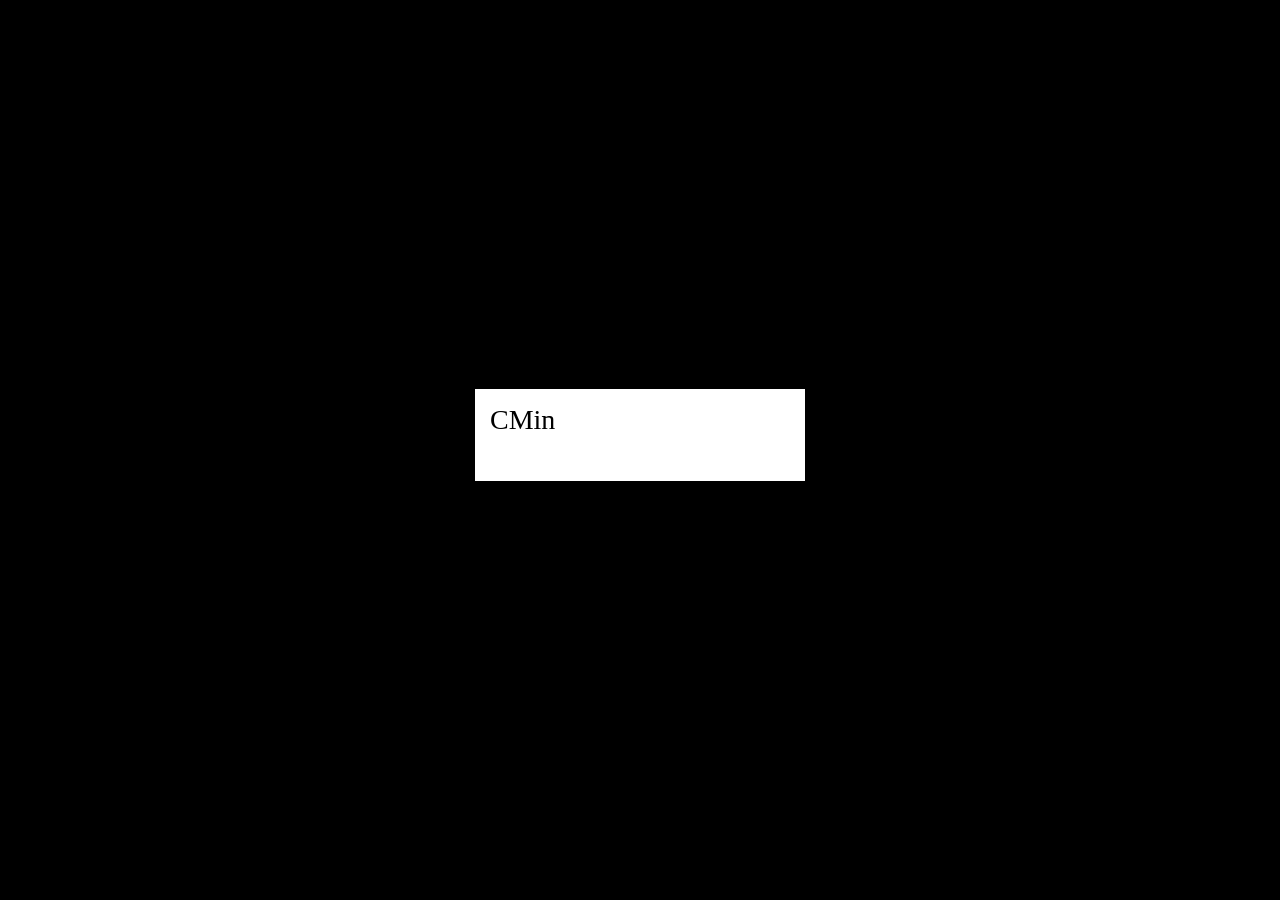
==== index.html @ ab8387d8 "added page" ====
<!DOCTYPE html>
<html>
<head>
    <title>Page Title</title>
    <style>
        body {
            background-color: black;
            color: white;
            display: flex;
            justify-content: center;
            align-items: center;
            height: 100vh;
            margin: 0;
            padding: 0;
            box-sizing: border-box;
            flex-direction: column;
        }

        #display{
            background-color: rgb(255, 255, 255);
            color: black;
            padding: 15px;
            font-size: 28px;
            min-width: 300px;
        }
        #notes{
            background-color: rgb(255, 255, 255);
            color: black;
            padding: 15px;
            font-size: 14px;
            min-width: 300px;
        }
        #display_played{
            background-color: 
            color: black;
            padding: 15px;
            font-size: 28px;
            min-width: 300px;
        }
    </style>
</head>
<body>

    <div id="display"></div>
    <div id="notes"></div>
    <div id="display_played"></div>
    <script src="data.js"></script>
    
</body>
</html>
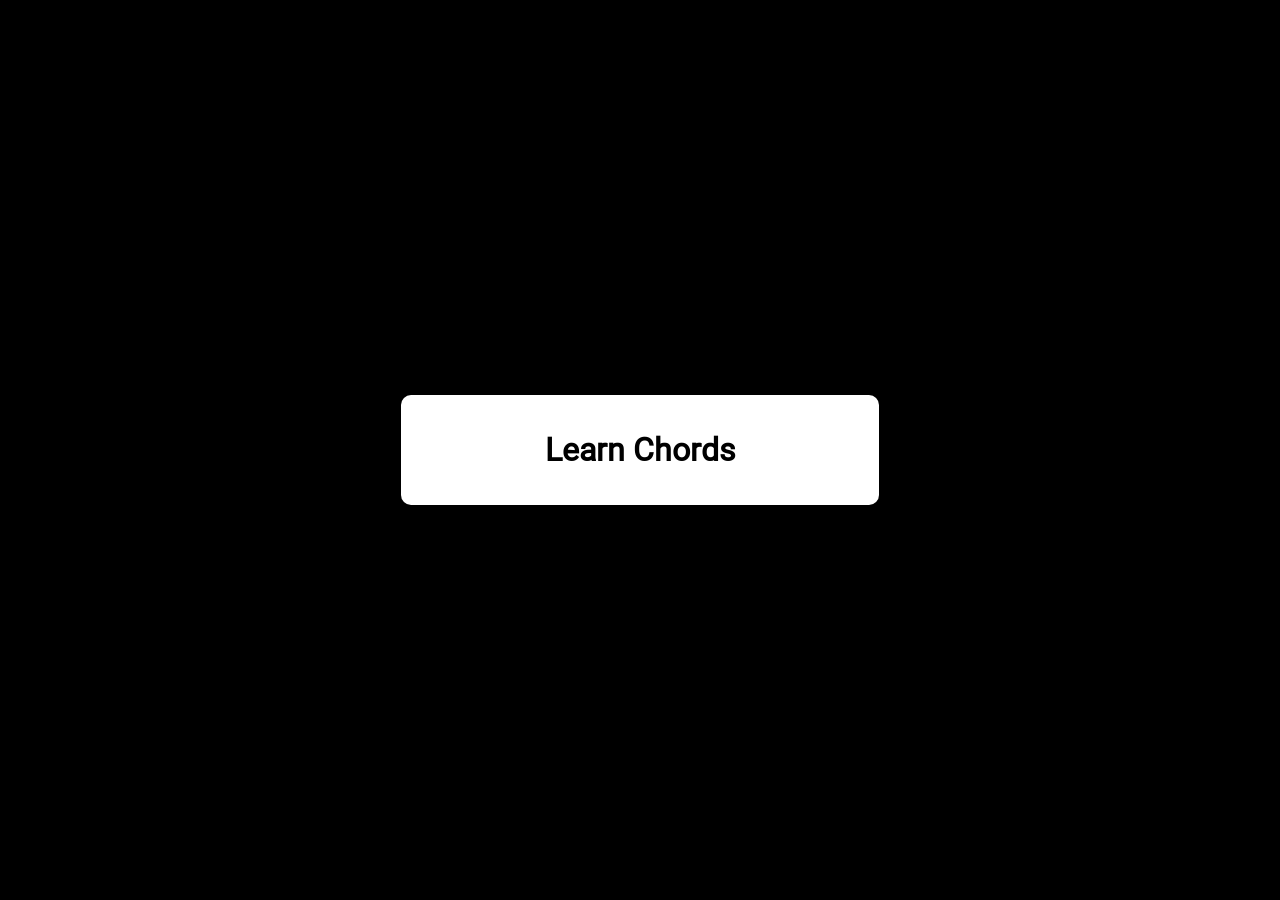
==== commit bd2c2f71: "update ui" ====
--- a/index.html
+++ b/index.html
@@ -1,50 +1,15 @@
 <!DOCTYPE html>
 <html>
+
 <head>
-    <title>Page Title</title>
-    <style>
-        body {
-            background-color: black;
-            color: white;
-            display: flex;
-            justify-content: center;
-            align-items: center;
-            height: 100vh;
-            margin: 0;
-            padding: 0;
-            box-sizing: border-box;
-            flex-direction: column;
-        }
+    <title>Learn Chords</title>
+    <link rel="stylesheet" href="index.css">
+</head>
 
-        #display{
-            background-color: rgb(255, 255, 255);
-            color: black;
-            padding: 15px;
-            font-size: 28px;
-            min-width: 300px;
-        }
-        #notes{
-            background-color: rgb(255, 255, 255);
-            color: black;
-            padding: 15px;
-            font-size: 14px;
-            min-width: 300px;
-        }
-        #display_played{
-            background-color: 
-            color: black;
-            padding: 15px;
-            font-size: 28px;
-            min-width: 300px;
-        }
-    </style>
-</head>
 <body>
+    <div class="menu">
+        <h1><a href="/chords.html" rel="import">Learn Chords</link></h1>
+    </div>
+</body>
 
-    <div id="display"></div>
-    <div id="notes"></div>
-    <div id="display_played"></div>
-    <script src="data.js"></script>
-    
-</body>
-</html>
+</html>
--- a/index.css
+++ b/index.css
@@ -0,0 +1,76 @@
+:root{
+    --text : #fff;
+    --n-text : #000;
+}
+
+@font-face {
+    font-family: 'Roboto';
+    src: url('/fonts/Roboto-Regular.ttf') format('truetype');
+    font-weight: normal;
+    font-style: normal;
+}
+
+body {
+    background-color: black;
+    color: var(--text);
+    display: flex;
+    justify-content: center;
+    align-items: center;
+    height: 100vh;
+    margin: 0;
+    padding: 0;
+    box-sizing: border-box;
+    flex-direction: column;
+    font-family: 'Roboto';
+}
+
+a{
+    text-decoration: none;
+    color: var(--n-text);
+}
+
+.menu{
+    padding: 15px;
+    margin: 15px;
+    min-width: 35%;
+    justify-content: center;
+    text-align: center;
+    border-radius: 10px;
+    background-color: rgb(255, 255, 255);
+    color: var(--n-text);
+}
+
+.row {
+    display: flex;
+  }
+  
+  .column {
+    flex: 50%;
+  }
+
+  .chords_display{
+    font-size: 3rem;
+  }
+
+  .floating_button{
+    position: fixed;
+    width: 40px;
+    height: 40px;
+    background-color: rgb(255, 255, 255);
+    padding: 10px;
+    cursor: pointer;
+    display: flex;
+    justify-content: center;
+    align-items: center;
+    border-radius: 50%;
+  }
+
+  .back_button{
+    top: 20px;
+    left: 20px;
+  }
+
+  .help_button{
+    top: 90px;
+    left: 20px;
+  }
